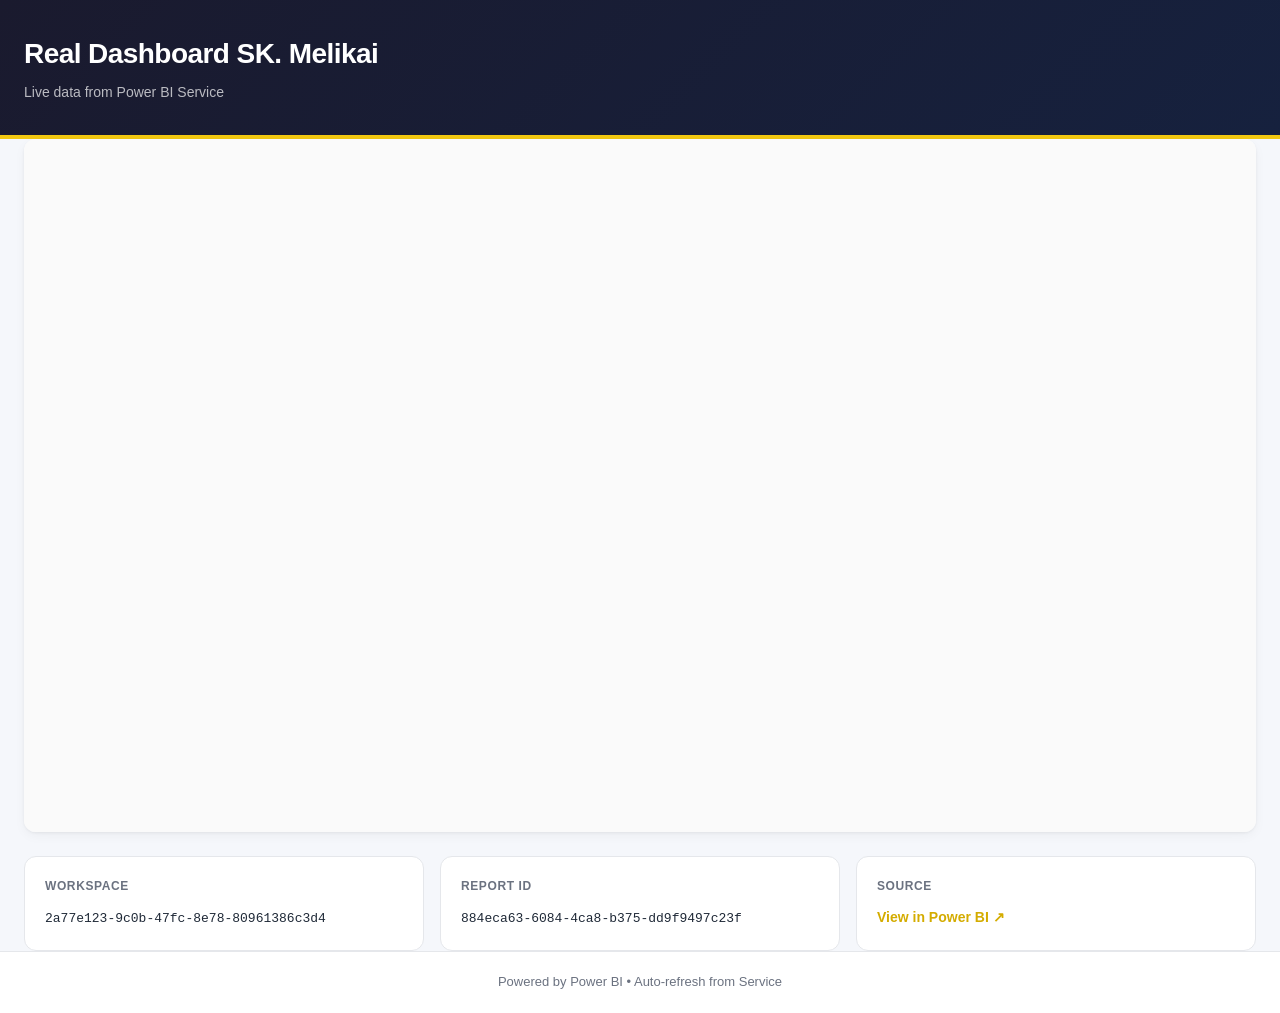
==== docs/index.html @ 1c7c0f6d "feat: add docs/ folder for GitHub Pages branch deployment" ====
<!DOCTYPE html>
<html lang="ms">
<head>
  <meta charset="UTF-8" />
  <meta name="viewport" content="width=device-width, initial-scale=1.0" />
  <meta name="description" content="Real Dashboard SK. Melikai dipaparkan secara langsung dari Power BI Service" />
  <title>Real Dashboard SK. Melikai</title>
  <link rel="stylesheet" href="styles.css" />
</head>
<body>
  <header class="site-header">
    <div class="container">
      <h1>Real Dashboard SK. Melikai</h1>
      <p class="subtitle">Live data from Power BI Service</p>
    </div>
  </header>

  <main class="container">
    <section class="dashboard-wrapper">
      <div class="iframe-container">
        <iframe
          id="powerbi-frame"
          title="Real Dashboard SK. Melikai"
          src="https://app.powerbi.com/view?r=eyJrIjoiOTMyNDg3MjQtYTZkZi00ODFjLTk5NjItZWQ3NjEwMzlmYmUxIiwidCI6IjFlNTZmY2U2LWJkYjctNGNkYy1iYTQ3LTRhMTU2NDg0YTg5NCIsImMiOjEwfQ%3D%3D"
          frameborder="0"
          allowfullscreen="true"
          loading="lazy">
        </iframe>
      </div>
    </section>

    <section class="info-grid">
      <div class="info-card">
        <h3>Workspace</h3>
        <code>2a77e123-9c0b-47fc-8e78-80961386c3d4</code>
      </div>
      <div class="info-card">
        <h3>Report ID</h3>
        <code>884eca63-6084-4ca8-b375-dd9f9497c23f</code>
      </div>
      <div class="info-card">
        <h3>Source</h3>
        <a href="https://app.powerbi.com/groups/2a77e123-9c0b-47fc-8e78-80961386c3d4/reports/884eca63-6084-4ca8-b375-dd9f9497c23f/ReportSection?experience=power-bi" target="_blank" rel="noopener">View in Power BI &#8599;</a>
      </div>
    </section>
  </main>

  <footer class="site-footer">
    <div class="container">
      <p>Powered by Power BI &bull; Auto-refresh from Service</p>
    </div>
  </footer>

  <script src="script.js"></script>
</body>
</html>
---- docs/styles.css ----
:root {
  --bg: #f5f7fb;
  --surface: #ffffff;
  --text: #1f2937;
  --text-muted: #6b7280;
  --primary: #f2c811;
  --primary-dark: #d4ac00;
  --border: #e5e7eb;
  --shadow: 0 1px 3px rgba(0, 0, 0, 0.06), 0 4px 12px rgba(0, 0, 0, 0.04);
  --radius: 12px;
}

* { box-sizing: border-box; margin: 0; padding: 0; }
html, body { height: 100%; }

body {
  font-family: -apple-system, BlinkMacSystemFont, "Segoe UI", Roboto, sans-serif;
  background: var(--bg);
  color: var(--text);
  line-height: 1.6;
  display: flex;
  flex-direction: column;
  min-height: 100vh;
}

.container { width: 100%; max-width: 1280px; margin: 0 auto; padding: 0 24px; }

.site-header {
  background: linear-gradient(135deg, #1a1a2e 0%, #16213e 100%);
  color: #fff;
  padding: 32px 0;
  border-bottom: 4px solid var(--primary);
}
.site-header h1 { font-size: 28px; font-weight: 700; letter-spacing: -0.02em; }
.site-header .subtitle { color: rgba(255,255,255,0.7); font-size: 14px; margin-top: 4px; }

main { flex: 1; padding: 32px 0; }

.dashboard-wrapper {
  background: var(--surface);
  border-radius: var(--radius);
  box-shadow: var(--shadow);
  overflow: hidden;
  margin-bottom: 24px;
}
.iframe-container {
  position: relative;
  width: 100%;
  padding-bottom: 56.25%;
  background: #fafafa;
}
.iframe-container iframe {
  position: absolute; top: 0; left: 0;
  width: 100%; height: 100%;
  border: 0;
}

.info-grid {
  display: grid;
  grid-template-columns: repeat(auto-fit, minmax(240px, 1fr));
  gap: 16px;
}
.info-card {
  background: var(--surface);
  padding: 20px;
  border-radius: var(--radius);
  border: 1px solid var(--border);
}
.info-card h3 {
  font-size: 12px;
  text-transform: uppercase;
  color: var(--text-muted);
  letter-spacing: 0.05em;
  margin-bottom: 8px;
}
.info-card code {
  font-family: "SF Mono", Monaco, Consolas, monospace;
  font-size: 13px;
  word-break: break-all;
}
.info-card a {
  color: var(--primary-dark);
  text-decoration: none;
  font-weight: 600;
  font-size: 14px;
}
.info-card a:hover { text-decoration: underline; }

.site-footer {
  background: var(--surface);
  border-top: 1px solid var(--border);
  padding: 20px 0;
  text-align: center;
  color: var(--text-muted);
  font-size: 13px;
}

@media (max-width: 640px) {
  .site-header h1 { font-size: 22px; }
  .container { padding: 0 16px; }
  main { padding: 20px 0; }
  .iframe-container { padding-bottom: 75%; }
}
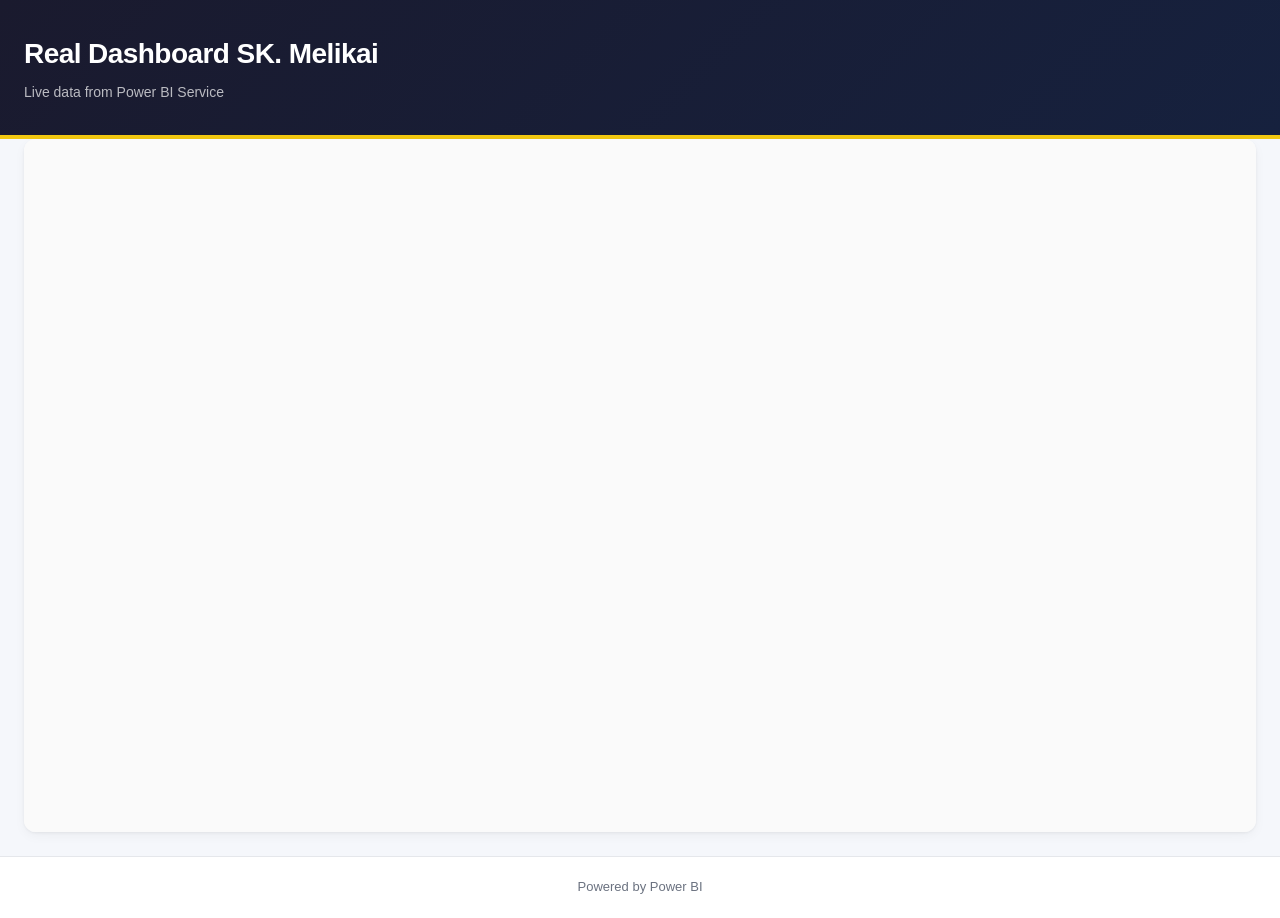
==== commit fcee0a7f: "refactor: hide workspace/report metadata from public view" ====
--- a/docs/index.html
+++ b/docs/index.html
@@ -3,7 +3,7 @@
 <head>
   <meta charset="UTF-8" />
   <meta name="viewport" content="width=device-width, initial-scale=1.0" />
-  <meta name="description" content="Real Dashboard SK. Melikai dipaparkan secara langsung dari Power BI Service" />
+  <meta name="description" content="Real Dashboard SK. Melikai" />
   <title>Real Dashboard SK. Melikai</title>
   <link rel="stylesheet" href="styles.css" />
 </head>
@@ -28,29 +28,12 @@
         </iframe>
       </div>
     </section>
-
-    <section class="info-grid">
-      <div class="info-card">
-        <h3>Workspace</h3>
-        <code>2a77e123-9c0b-47fc-8e78-80961386c3d4</code>
-      </div>
-      <div class="info-card">
-        <h3>Report ID</h3>
-        <code>884eca63-6084-4ca8-b375-dd9f9497c23f</code>
-      </div>
-      <div class="info-card">
-        <h3>Source</h3>
-        <a href="https://app.powerbi.com/groups/2a77e123-9c0b-47fc-8e78-80961386c3d4/reports/884eca63-6084-4ca8-b375-dd9f9497c23f/ReportSection?experience=power-bi" target="_blank" rel="noopener">View in Power BI &#8599;</a>
-      </div>
-    </section>
   </main>
 
   <footer class="site-footer">
     <div class="container">
-      <p>Powered by Power BI &bull; Auto-refresh from Service</p>
+      <p>Powered by Power BI</p>
     </div>
   </footer>
-
-  <script src="script.js"></script>
 </body>
 </html>
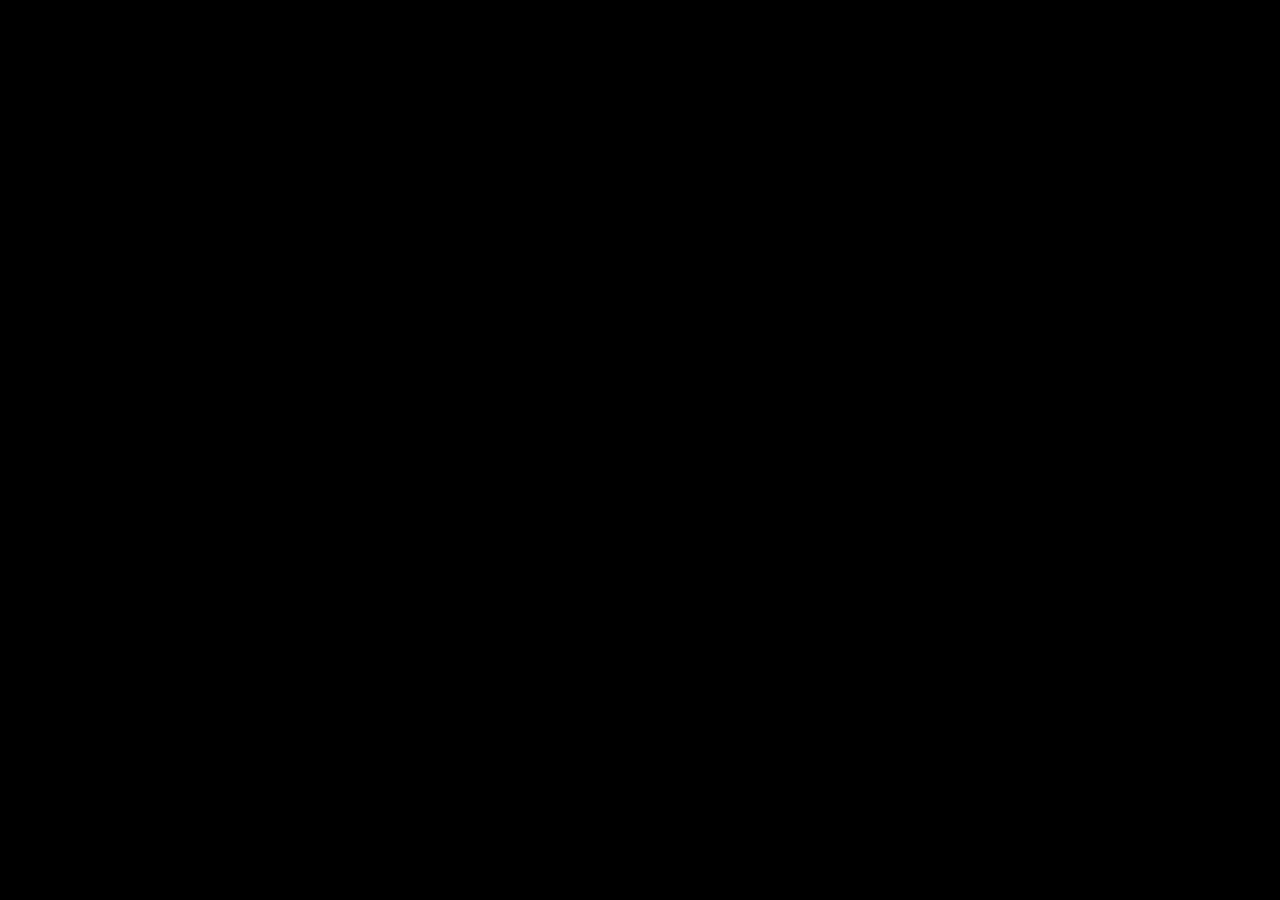
==== commit f351b008: "feat: make dashboard auto-fullscreen, remove header and footer" ====
--- a/docs/index.html
+++ b/docs/index.html
@@ -8,32 +8,12 @@
   <link rel="stylesheet" href="styles.css" />
 </head>
 <body>
-  <header class="site-header">
-    <div class="container">
-      <h1>Real Dashboard SK. Melikai</h1>
-      <p class="subtitle">Live data from Power BI Service</p>
-    </div>
-  </header>
-
-  <main class="container">
-    <section class="dashboard-wrapper">
-      <div class="iframe-container">
-        <iframe
-          id="powerbi-frame"
-          title="Real Dashboard SK. Melikai"
-          src="https://app.powerbi.com/view?r=eyJrIjoiOTMyNDg3MjQtYTZkZi00ODFjLTk5NjItZWQ3NjEwMzlmYmUxIiwidCI6IjFlNTZmY2U2LWJkYjctNGNkYy1iYTQ3LTRhMTU2NDg0YTg5NCIsImMiOjEwfQ%3D%3D"
-          frameborder="0"
-          allowfullscreen="true"
-          loading="lazy">
-        </iframe>
-      </div>
-    </section>
-  </main>
-
-  <footer class="site-footer">
-    <div class="container">
-      <p>Powered by Power BI</p>
-    </div>
-  </footer>
+  <iframe
+    id="powerbi-frame"
+    title="Real Dashboard SK. Melikai"
+    src="https://app.powerbi.com/view?r=eyJrIjoiOTMyNDg3MjQtYTZkZi00ODFjLTk5NjItZWQ3NjEwMzlmYmUxIiwidCI6IjFlNTZmY2U2LWJkYjctNGNkYy1iYTQ3LTRhMTU2NDg0YTg5NCIsImMiOjEwfQ%3D%3D"
+    frameborder="0"
+    allowfullscreen="true">
+  </iframe>
 </body>
 </html>
--- a/docs/styles.css
+++ b/docs/styles.css
@@ -1,103 +1,22 @@
-:root {
-  --bg: #f5f7fb;
-  --surface: #ffffff;
-  --text: #1f2937;
-  --text-muted: #6b7280;
-  --primary: #f2c811;
-  --primary-dark: #d4ac00;
-  --border: #e5e7eb;
-  --shadow: 0 1px 3px rgba(0, 0, 0, 0.06), 0 4px 12px rgba(0, 0, 0, 0.04);
-  --radius: 12px;
+* {
+  margin: 0;
+  padding: 0;
+  box-sizing: border-box;
 }
 
-* { box-sizing: border-box; margin: 0; padding: 0; }
-html, body { height: 100%; }
-
-body {
-  font-family: -apple-system, BlinkMacSystemFont, "Segoe UI", Roboto, sans-serif;
-  background: var(--bg);
-  color: var(--text);
-  line-height: 1.6;
-  display: flex;
-  flex-direction: column;
-  min-height: 100vh;
+html, body {
+  width: 100%;
+  height: 100%;
+  overflow: hidden;
+  background: #000;
 }
 
-.container { width: 100%; max-width: 1280px; margin: 0 auto; padding: 0 24px; }
-
-.site-header {
-  background: linear-gradient(135deg, #1a1a2e 0%, #16213e 100%);
-  color: #fff;
-  padding: 32px 0;
-  border-bottom: 4px solid var(--primary);
+iframe {
+  position: fixed;
+  top: 0;
+  left: 0;
+  width: 100vw;
+  height: 100vh;
+  border: 0;
+  display: block;
 }
-.site-header h1 { font-size: 28px; font-weight: 700; letter-spacing: -0.02em; }
-.site-header .subtitle { color: rgba(255,255,255,0.7); font-size: 14px; margin-top: 4px; }
-
-main { flex: 1; padding: 32px 0; }
-
-.dashboard-wrapper {
-  background: var(--surface);
-  border-radius: var(--radius);
-  box-shadow: var(--shadow);
-  overflow: hidden;
-  margin-bottom: 24px;
-}
-.iframe-container {
-  position: relative;
-  width: 100%;
-  padding-bottom: 56.25%;
-  background: #fafafa;
-}
-.iframe-container iframe {
-  position: absolute; top: 0; left: 0;
-  width: 100%; height: 100%;
-  border: 0;
-}
-
-.info-grid {
-  display: grid;
-  grid-template-columns: repeat(auto-fit, minmax(240px, 1fr));
-  gap: 16px;
-}
-.info-card {
-  background: var(--surface);
-  padding: 20px;
-  border-radius: var(--radius);
-  border: 1px solid var(--border);
-}
-.info-card h3 {
-  font-size: 12px;
-  text-transform: uppercase;
-  color: var(--text-muted);
-  letter-spacing: 0.05em;
-  margin-bottom: 8px;
-}
-.info-card code {
-  font-family: "SF Mono", Monaco, Consolas, monospace;
-  font-size: 13px;
-  word-break: break-all;
-}
-.info-card a {
-  color: var(--primary-dark);
-  text-decoration: none;
-  font-weight: 600;
-  font-size: 14px;
-}
-.info-card a:hover { text-decoration: underline; }
-
-.site-footer {
-  background: var(--surface);
-  border-top: 1px solid var(--border);
-  padding: 20px 0;
-  text-align: center;
-  color: var(--text-muted);
-  font-size: 13px;
-}
-
-@media (max-width: 640px) {
-  .site-header h1 { font-size: 22px; }
-  .container { padding: 0 16px; }
-  main { padding: 20px 0; }
-  .iframe-container { padding-bottom: 75%; }
-}
